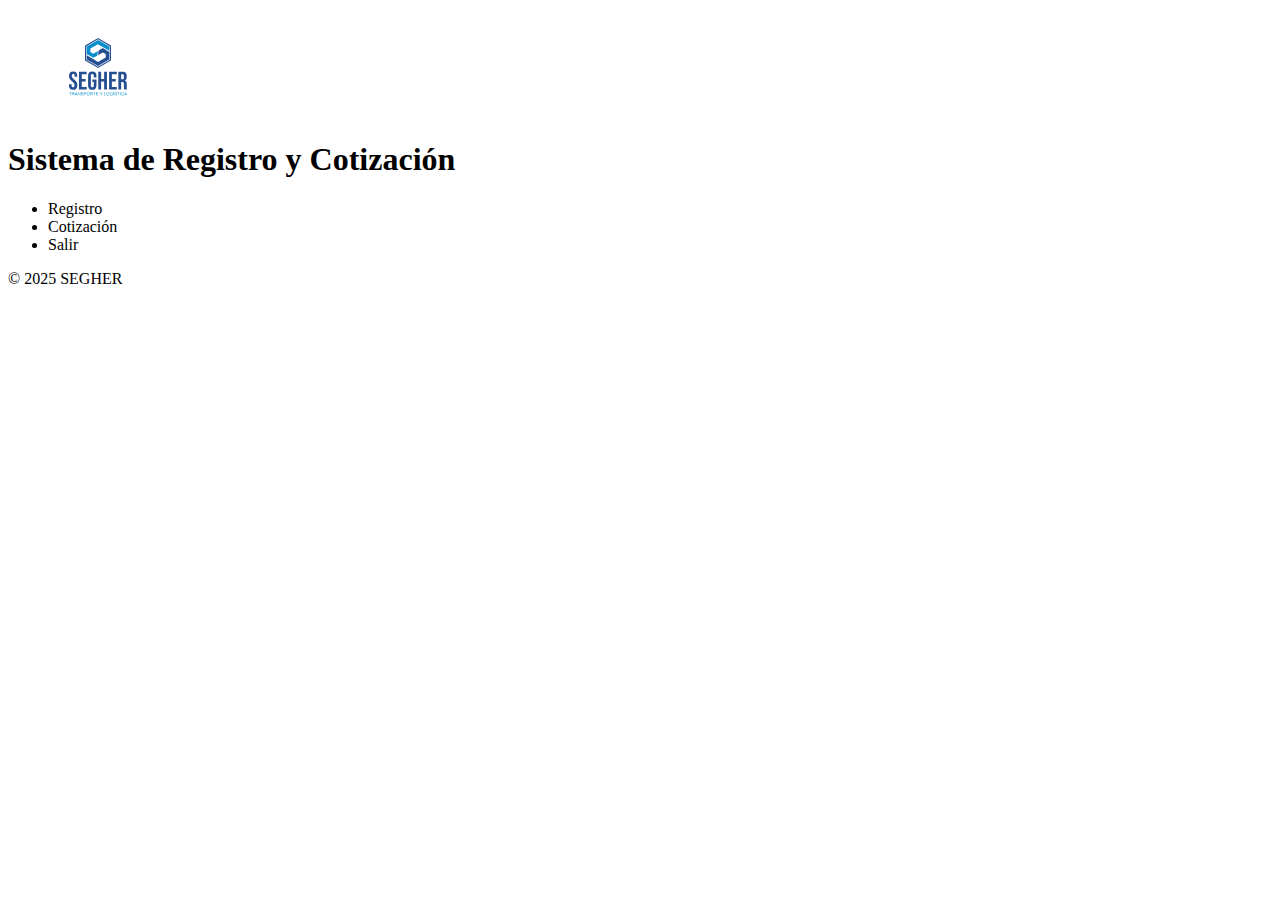
==== buscar.html @ 9f0d08c0 "actualizacion archivos" ====
<!DOCTYPE html>
<html lang="es">
<head>
    <meta charset="UTF-8">
    <meta name="viewport" content="width=device-width, initial-scale=1.0">
    <title>Buscar</title>
</head>
<body>
    <body>
        <header>
            <figure>
                <img src="imagenes/segher-logo.svg" alt="logotipo SEGHER" width="100">
            </figure>
            <h1>Sistema de Registro y Cotización</h1>
            <nav>
                <ul>
                    <li>Registro</li>
                    <li>Cotización</li>
                    <li>Salir</li>
                </ul>
            </nav>
        </header>
    
    <main>

    </main>

    <footer>
        <p>&copy; 2025 SEGHER</p>
    </footer>

</body>
</html>
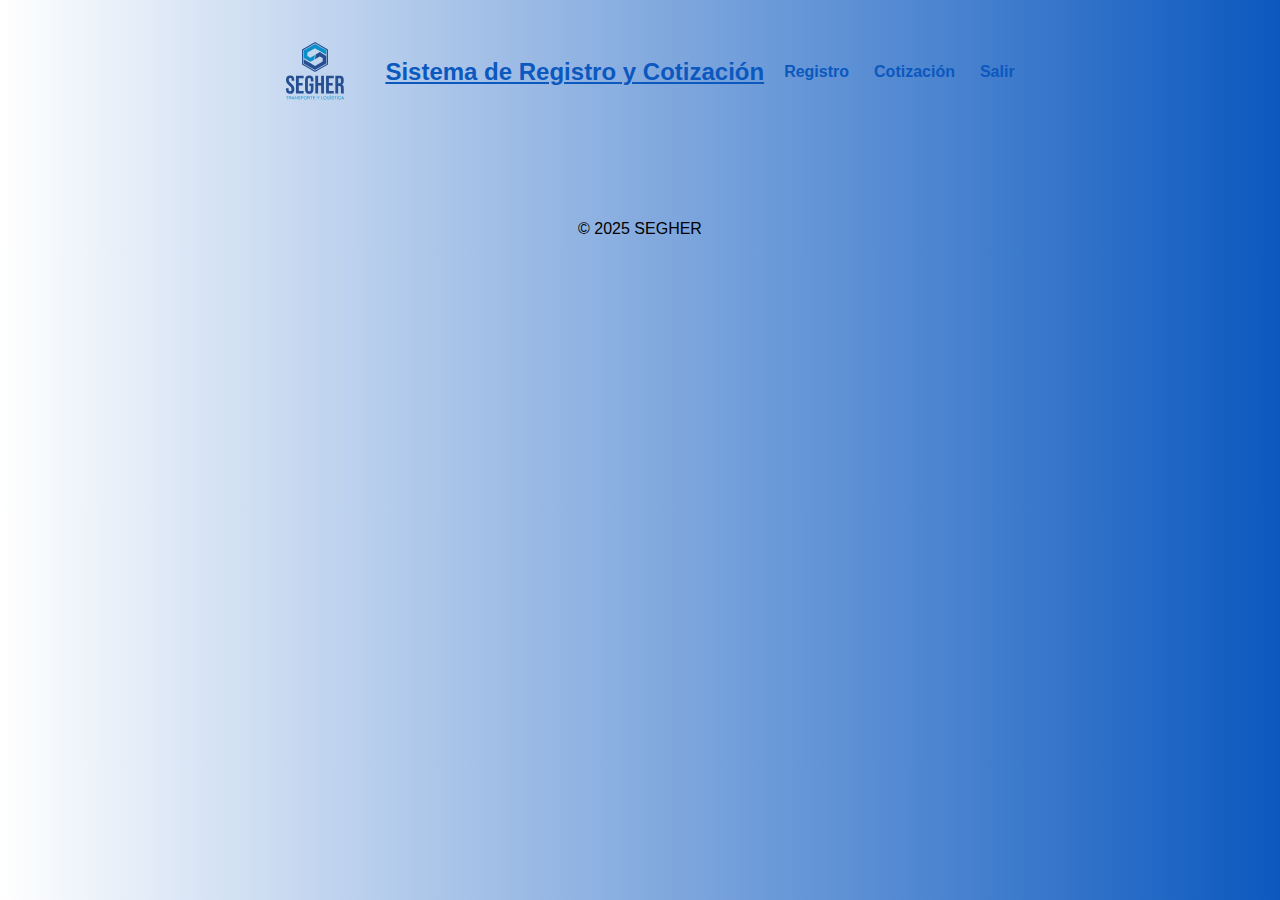
==== commit 809d69b0: "actualizacion de archivos css" ====
--- a/buscar.html
+++ b/buscar.html
@@ -4,6 +4,7 @@
     <meta charset="UTF-8">
     <meta name="viewport" content="width=device-width, initial-scale=1.0">
     <title>Buscar</title>
+    <link rel="stylesheet" href="buscar.css">
 </head>
 <body>
     <body>
--- a/buscar.css
+++ b/buscar.css
@@ -0,0 +1,65 @@
+*{
+    padding: 0;
+    margin: 0;
+    border: 0;
+    box-sizing: border-box;
+}
+
+
+
+
+body {
+    background: linear-gradient(to right, #ffffff, #0b58bf);
+    font-family: Arial, sans-serif;
+    display: flex;
+    flex-direction: column;
+    min-height: 100vh;
+}
+
+
+header{
+    display: flex;
+    justify-content:center;
+    gap: 20px;
+    padding: 20px;
+    align-items: center;
+}
+
+header h1{ 
+    text-decoration: underline;
+    text-align: center;
+    font-size: 24px;
+    color: #0b58bf;
+}
+
+header nav ul {
+    display: flex;
+    gap: 25px;
+    list-style: none;
+}
+  
+header nav li {
+    cursor: pointer;
+    font-weight: bold;
+    color: #0b58bf;
+    transition: color 0.3s ease;
+}
+  
+header nav li:hover {
+    color: #063f8f;
+}
+
+
+
+
+
+
+
+/*FOOTER*/
+footer{
+    height: 170px;
+    display: flex;
+    justify-content: center;
+    align-items: center;
+    text-align: center;
+}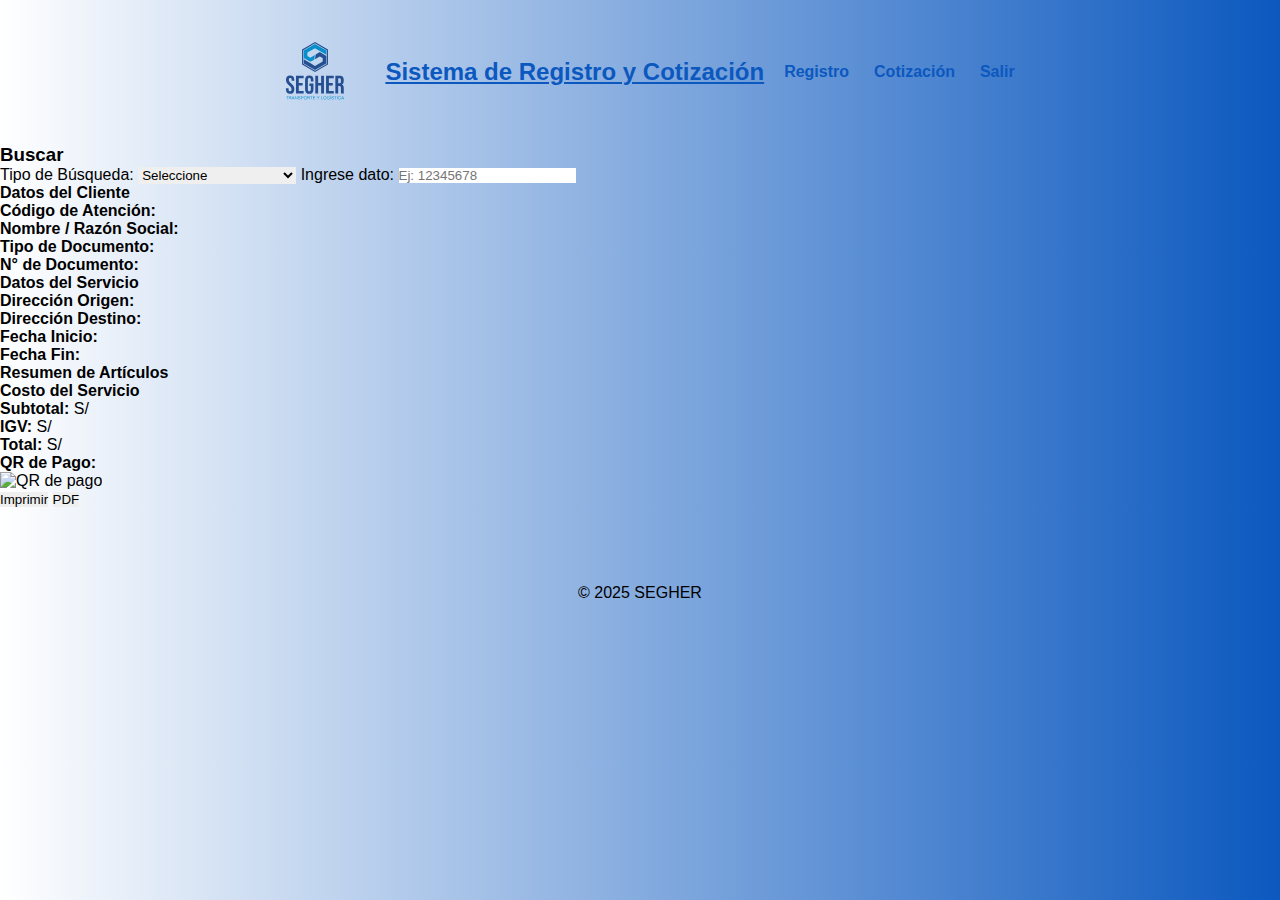
==== commit a60ca6bb: "actualizacion de archivo html buscar" ====
--- a/buscar.html
+++ b/buscar.html
@@ -21,10 +21,79 @@
                 </ul>
             </nav>
         </header>
+
+        <main class="form-container">
+            <section class="buscar">
+              <form id="buscar-form" class="buscar-formulario">
+                <h3>Buscar</h3>
+          
+                <!-- Tipo de búsqueda -->
+                <div class="grupo-busqueda">
+                  <label for="tipo-busqueda">Tipo de Búsqueda:</label>
+                  <select id="tipo-busqueda" name="tipo_busqueda" required>
+                    <option value="">Seleccione</option>
+                    <option value="codigo">Código de Atención</option>
+                    <option value="dni">DNI</option>
+                    <option value="ruc">RUC</option>
+                    <option value="ce">CE</option>
+                    <option value="nombre">Nombre / Razón Social</option>
+                  </select>
+          
+                  <label for="dato-busqueda">Ingrese dato:</label>
+                  <input type="text" id="dato-busqueda" name="dato_busqueda" placeholder="Ej: 12345678" required>
+                </div>
+          
+                <!-- Datos del cliente -->
+                <h4>Datos del Cliente</h4>
+                <div class="datos-cliente">
+                  <p><strong>Código de Atención:</strong> <span id="codigo-cliente"></span></p>
+                  <p><strong>Nombre / Razón Social:</strong> <span id="nombre-cliente"></span></p>
+                  <p><strong>Tipo de Documento:</strong> <span id="tipo-documento"></span></p>
+                  <p><strong>N° de Documento:</strong> <span id="numero-documento"></span></p>
+                </div>
+          
+                <!-- Datos del servicio -->
+                <h4>Datos del Servicio</h4>
+                <div class="datos-servicio">
+                  <p><strong>Dirección Origen:</strong> <span id="direccion-origen"></span></p>
+                  <p><strong>Dirección Destino:</strong> <span id="direccion-destino"></span></p>
+                  <p><strong>Fecha Inicio:</strong> <span id="fecha-inicio"></span></p>
+                  <p><strong>Fecha Fin:</strong> <span id="fecha-fin"></span></p>
+                </div>
+          
+                <!-- Resumen de artículos -->
+                <h4>Resumen de Artículos</h4>
+                <div id="resumen-articulos-busqueda">
+                  <!-- Aquí se listan los artículos seleccionados con cantidades -->
+                </div>
+          
+                <!-- Costo del servicio -->
+                <h4>Costo del Servicio</h4>
+                <div class="costos-servicio">
+                  <p><strong>Subtotal:</strong> S/ <span id="subtotal"></span></p>
+                  <p><strong>IGV:</strong> S/ <span id="igv"></span></p>
+                  <p><strong>Total:</strong> S/ <span id="total"></span></p>
+                </div>
+          
+                <!-- QR de pago -->
+                <div class="qr-pago">
+                  <p><strong>QR de Pago:</strong></p>
+                  <img id="qr-imagen" src="ruta_del_qr.png" alt="QR de pago" width="150">
+                </div>
+          
+                <!-- Botones -->
+                <div class="botones">
+                  <button type="button" onclick="imprimirBusqueda()">Imprimir</button>
+                  <button type="button" onclick="generarPDFBusqueda()">PDF</button>
+                </div>
+              </form>
+            </section>
+          </main>
+              
     
-    <main>
 
-    </main>
+
+
 
     <footer>
         <p>&copy; 2025 SEGHER</p>
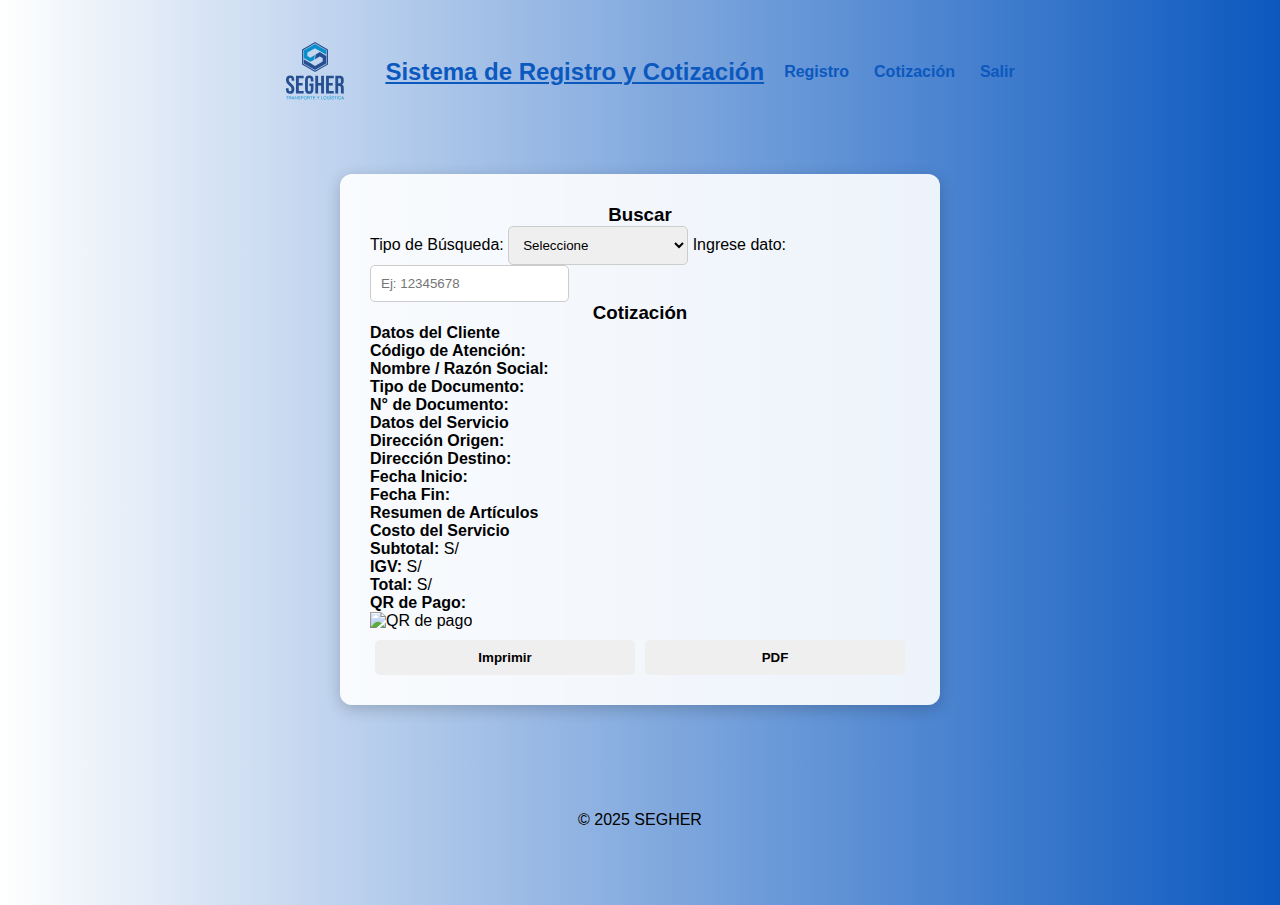
==== commit 10a2ae31: "actualizacion archivo css" ====
--- a/buscar.html
+++ b/buscar.html
@@ -1,12 +1,15 @@
 <!DOCTYPE html>
 <html lang="es">
+
 <head>
     <meta charset="UTF-8">
     <meta name="viewport" content="width=device-width, initial-scale=1.0">
     <title>Buscar</title>
     <link rel="stylesheet" href="buscar.css">
 </head>
+
 <body>
+
     <body>
         <header>
             <figure>
@@ -23,81 +26,84 @@
         </header>
 
         <main class="form-container">
+
             <section class="buscar">
-              <form id="buscar-form" class="buscar-formulario">
-                <h3>Buscar</h3>
-          
-                <!-- Tipo de búsqueda -->
-                <div class="grupo-busqueda">
-                  <label for="tipo-busqueda">Tipo de Búsqueda:</label>
-                  <select id="tipo-busqueda" name="tipo_busqueda" required>
-                    <option value="">Seleccione</option>
-                    <option value="codigo">Código de Atención</option>
-                    <option value="dni">DNI</option>
-                    <option value="ruc">RUC</option>
-                    <option value="ce">CE</option>
-                    <option value="nombre">Nombre / Razón Social</option>
-                  </select>
-          
-                  <label for="dato-busqueda">Ingrese dato:</label>
-                  <input type="text" id="dato-busqueda" name="dato_busqueda" placeholder="Ej: 12345678" required>
-                </div>
-          
-                <!-- Datos del cliente -->
-                <h4>Datos del Cliente</h4>
-                <div class="datos-cliente">
-                  <p><strong>Código de Atención:</strong> <span id="codigo-cliente"></span></p>
-                  <p><strong>Nombre / Razón Social:</strong> <span id="nombre-cliente"></span></p>
-                  <p><strong>Tipo de Documento:</strong> <span id="tipo-documento"></span></p>
-                  <p><strong>N° de Documento:</strong> <span id="numero-documento"></span></p>
-                </div>
-          
-                <!-- Datos del servicio -->
-                <h4>Datos del Servicio</h4>
-                <div class="datos-servicio">
-                  <p><strong>Dirección Origen:</strong> <span id="direccion-origen"></span></p>
-                  <p><strong>Dirección Destino:</strong> <span id="direccion-destino"></span></p>
-                  <p><strong>Fecha Inicio:</strong> <span id="fecha-inicio"></span></p>
-                  <p><strong>Fecha Fin:</strong> <span id="fecha-fin"></span></p>
-                </div>
-          
-                <!-- Resumen de artículos -->
-                <h4>Resumen de Artículos</h4>
-                <div id="resumen-articulos-busqueda">
-                  <!-- Aquí se listan los artículos seleccionados con cantidades -->
-                </div>
-          
-                <!-- Costo del servicio -->
-                <h4>Costo del Servicio</h4>
-                <div class="costos-servicio">
-                  <p><strong>Subtotal:</strong> S/ <span id="subtotal"></span></p>
-                  <p><strong>IGV:</strong> S/ <span id="igv"></span></p>
-                  <p><strong>Total:</strong> S/ <span id="total"></span></p>
-                </div>
-          
-                <!-- QR de pago -->
-                <div class="qr-pago">
-                  <p><strong>QR de Pago:</strong></p>
-                  <img id="qr-imagen" src="ruta_del_qr.png" alt="QR de pago" width="150">
-                </div>
-          
-                <!-- Botones -->
-                <div class="botones">
-                  <button type="button" onclick="imprimirBusqueda()">Imprimir</button>
-                  <button type="button" onclick="generarPDFBusqueda()">PDF</button>
-                </div>
-              </form>
+                <form id="buscar-form" class="buscar-formulario">
+                    <h3>Buscar</h3>
+
+                    <!-- Tipo de búsqueda -->
+                    <div class="grupo-busqueda">
+                        <label for="tipo-busqueda">Tipo de Búsqueda:</label>
+                        <select id="tipo-busqueda" name="tipo_busqueda" required>
+                            <option value="">Seleccione</option>
+                            <option value="codigo">Código de Atención</option>
+                            <option value="dni">DNI</option>
+                            <option value="ruc">RUC</option>
+                            <option value="ce">CE</option>
+                            <option value="nombre">Nombre / Razón Social</option>
+                        </select>
+
+                        <label for="dato-busqueda">Ingrese dato:</label>
+                        <input type="text" id="dato-busqueda" name="dato_busqueda" placeholder="Ej: 12345678" required>
+                    </div>
+
+                        <h3>Cotización</h3>
+                    <!-- Datos del cliente -->
+                    <h4>Datos del Cliente</h4>
+                    <div class="datos-cliente">
+                        <p><strong>Código de Atención:</strong> <span id="codigo-cliente"></span></p>
+                        <p><strong>Nombre / Razón Social:</strong> <span id="nombre-cliente"></span></p>
+                        <p><strong>Tipo de Documento:</strong> <span id="tipo-documento"></span></p>
+                        <p><strong>N° de Documento:</strong> <span id="numero-documento"></span></p>
+                    </div>
+
+                    <!-- Datos del servicio -->
+                    <h4>Datos del Servicio</h4>
+                    <div class="datos-servicio">
+                        <p><strong>Dirección Origen:</strong> <span id="direccion-origen"></span></p>
+                        <p><strong>Dirección Destino:</strong> <span id="direccion-destino"></span></p>
+                        <p><strong>Fecha Inicio:</strong> <span id="fecha-inicio"></span></p>
+                        <p><strong>Fecha Fin:</strong> <span id="fecha-fin"></span></p>
+                    </div>
+
+                    <!-- Resumen de artículos -->
+                    <h4>Resumen de Artículos</h4>
+                    <div id="resumen-articulos-busqueda">
+                        <!-- Aquí se listan los artículos seleccionados con cantidades -->
+                    </div>
+
+                    <!-- Costo del servicio -->
+                    <h4>Costo del Servicio</h4>
+                    <div class="costos-servicio">
+                        <p><strong>Subtotal:</strong> S/ <span id="subtotal"></span></p>
+                        <p><strong>IGV:</strong> S/ <span id="igv"></span></p>
+                        <p><strong>Total:</strong> S/ <span id="total"></span></p>
+                    </div>
+
+                    <!-- QR de pago -->
+                    <div class="qr-pago">
+                        <p><strong>QR de Pago:</strong></p>
+                        <img id="qr-imagen" src="ruta_del_qr.png" alt="QR de pago" width="150">
+                    </div>
+
+                    <!-- Botones -->
+                    <div class="botones">
+                        <button type="button" onclick="imprimirBusqueda()">Imprimir</button>
+                        <button type="button" onclick="generarPDFBusqueda()">PDF</button>
+                    </div>
+                </form>
             </section>
-          </main>
-              
-    
+        </main>
 
 
 
 
-    <footer>
-        <p>&copy; 2025 SEGHER</p>
-    </footer>
 
-</body>
+
+        <footer>
+            <p>&copy; 2025 SEGHER</p>
+        </footer>
+
+    </body>
+
 </html>--- a/buscar.css
+++ b/buscar.css
@@ -1,4 +1,4 @@
-*{
+* {
     padding: 0;
     margin: 0;
     border: 0;
@@ -17,15 +17,15 @@
 }
 
 
-header{
+header {
     display: flex;
-    justify-content:center;
+    justify-content: center;
     gap: 20px;
     padding: 20px;
     align-items: center;
 }
 
-header h1{ 
+header h1 {
     text-decoration: underline;
     text-align: center;
     font-size: 24px;
@@ -37,16 +37,80 @@
     gap: 25px;
     list-style: none;
 }
-  
+
 header nav li {
     cursor: pointer;
     font-weight: bold;
     color: #0b58bf;
     transition: color 0.3s ease;
 }
-  
+
 header nav li:hover {
     color: #063f8f;
+}
+
+/* MAIN */
+main.form-container {
+    width: 100%;
+    max-width: 600px;
+    margin: 30px auto;
+    padding: 30px;
+    background-color: rgba(255, 255, 255, 0.9);
+    box-shadow: 0 4px 16px rgba(0, 0, 0, 0.2);
+    border-radius: 12px;
+}
+
+h3 {
+    text-align: center;
+    color: #000;
+}
+
+
+.clienteform {
+    display: flex;
+    flex-direction: column;
+    gap: 15px;
+}
+
+input,
+select {
+    padding: 10px;
+    border-radius: 5px;
+    border: 1px solid #ccc;
+}
+
+.botones {
+    display: flex;
+    justify-content: space-between;
+    margin-top: 10px;
+}
+
+button {
+    padding: 10px;
+    font-weight: bold;
+    border: none;
+    border-radius: 5px;
+    cursor: pointer;
+    flex: 1;
+    margin: 0 5px;
+    transition: background-color 0.3s ease;
+}
+
+button[type="submit"] {
+    background-color: #0b58bf;
+    color: white;
+}
+
+button[type="submit"]:hover {
+    background-color: #063f8f;
+}
+
+button.limpiar {
+    background-color: #e0e0e0;
+}
+
+button.limpiar:hover {
+    background-color: #c2c2c2;
 }
 
 
@@ -56,7 +120,7 @@
 
 
 /*FOOTER*/
-footer{
+footer {
     height: 170px;
     display: flex;
     justify-content: center;
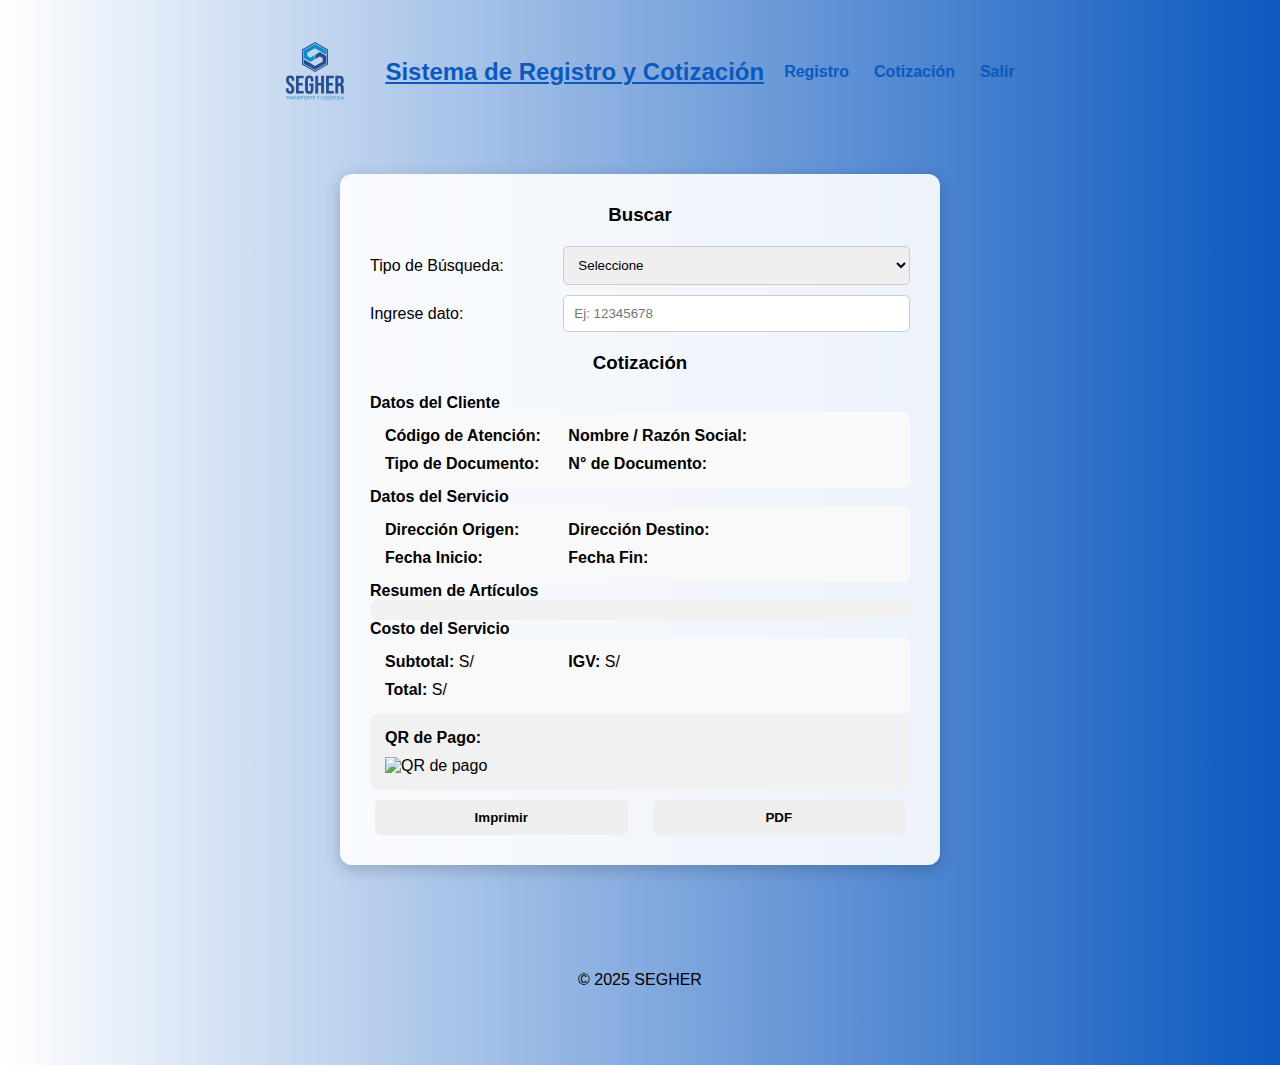
==== commit d538cab1: "actualizacion archivo css js" ====
--- a/buscar.html
+++ b/buscar.html
@@ -48,6 +48,7 @@
                     </div>
 
                         <h3>Cotización</h3>
+                        <div id="seccion-cotizacion">
                     <!-- Datos del cliente -->
                     <h4>Datos del Cliente</h4>
                     <div class="datos-cliente">
@@ -91,6 +92,7 @@
                         <button type="button" onclick="imprimirBusqueda()">Imprimir</button>
                         <button type="button" onclick="generarPDFBusqueda()">PDF</button>
                     </div>
+            </div>
                 </form>
             </section>
         </main>
@@ -104,6 +106,9 @@
             <p>&copy; 2025 SEGHER</p>
         </footer>
 
+        <script src="https://cdnjs.cloudflare.com/ajax/libs/html2pdf.js/0.10.1/html2pdf.bundle.min.js"></script>
+        <script src="buscar.js"></script>
+
     </body>
 
 </html>--- a/buscar.css
+++ b/buscar.css
@@ -115,6 +115,105 @@
 
 
 
+/* === Ajustes para formulario Buscar === */
+.buscar-formulario {
+    display: flex;
+    flex-direction: column;
+    gap: 20px;
+}
+
+.grupo-busqueda {
+    display: grid;
+    grid-template-columns: 1fr 2fr;
+    gap: 10px 20px;
+    align-items: center;
+}
+
+/* Acomoda visualmente los datos del cliente y servicio */
+.datos-cliente,
+.datos-servicio,
+.costos-servicio {
+    display: grid;
+    grid-template-columns: 1fr 2fr;
+    gap: 10px 20px;
+    background-color: #f9f9f9;
+    padding: 15px;
+    border-radius: 8px;
+}
+
+.datos-cliente p,
+.datos-servicio p,
+.costos-servicio p {
+    margin: 0;
+}
+
+/* Ajustes para QR */
+.qr-pago {
+    display: flex;
+    flex-direction: column;
+    align-items: flex-start;
+    gap: 10px;
+    padding: 15px;
+    background-color: #f1f1f1;
+    border-radius: 8px;
+}
+
+/* Botones */
+.buscar-formulario .botones {
+    display: flex;
+    justify-content: center;
+    gap: 15px;
+}
+
+
+/* === Ajustes para formulario Cotización === */
+.grupo-campos {
+    display: grid;
+    grid-template-columns: 1fr 1fr;
+    gap: 15px 20px;
+}
+
+.grupo-campos label {
+    margin-top: 10px;
+}
+
+.cotizacionform textarea,
+.cotizacionform input,
+.cotizacionform select {
+    width: 100%;
+    box-sizing: border-box;
+}
+
+.opciones-extra {
+    display: grid;
+    grid-template-columns: repeat(auto-fit, minmax(150px, 1fr));
+    gap: 10px;
+}
+
+.grupo-costos {
+    display: grid;
+    grid-template-columns: 1fr 1fr;
+    gap: 15px 20px;
+}
+
+#resumen-articulos,
+#resumen-articulos-busqueda {
+    padding: 10px;
+    background-color: #f1f1f1;
+    border-radius: 8px;
+    display: grid;
+    gap: 6px;
+}
+
+.subarticulo-item {
+    display: grid;
+    grid-template-columns: 1fr auto;
+    gap: 10px;
+}
+
+
+
+
 
 
 
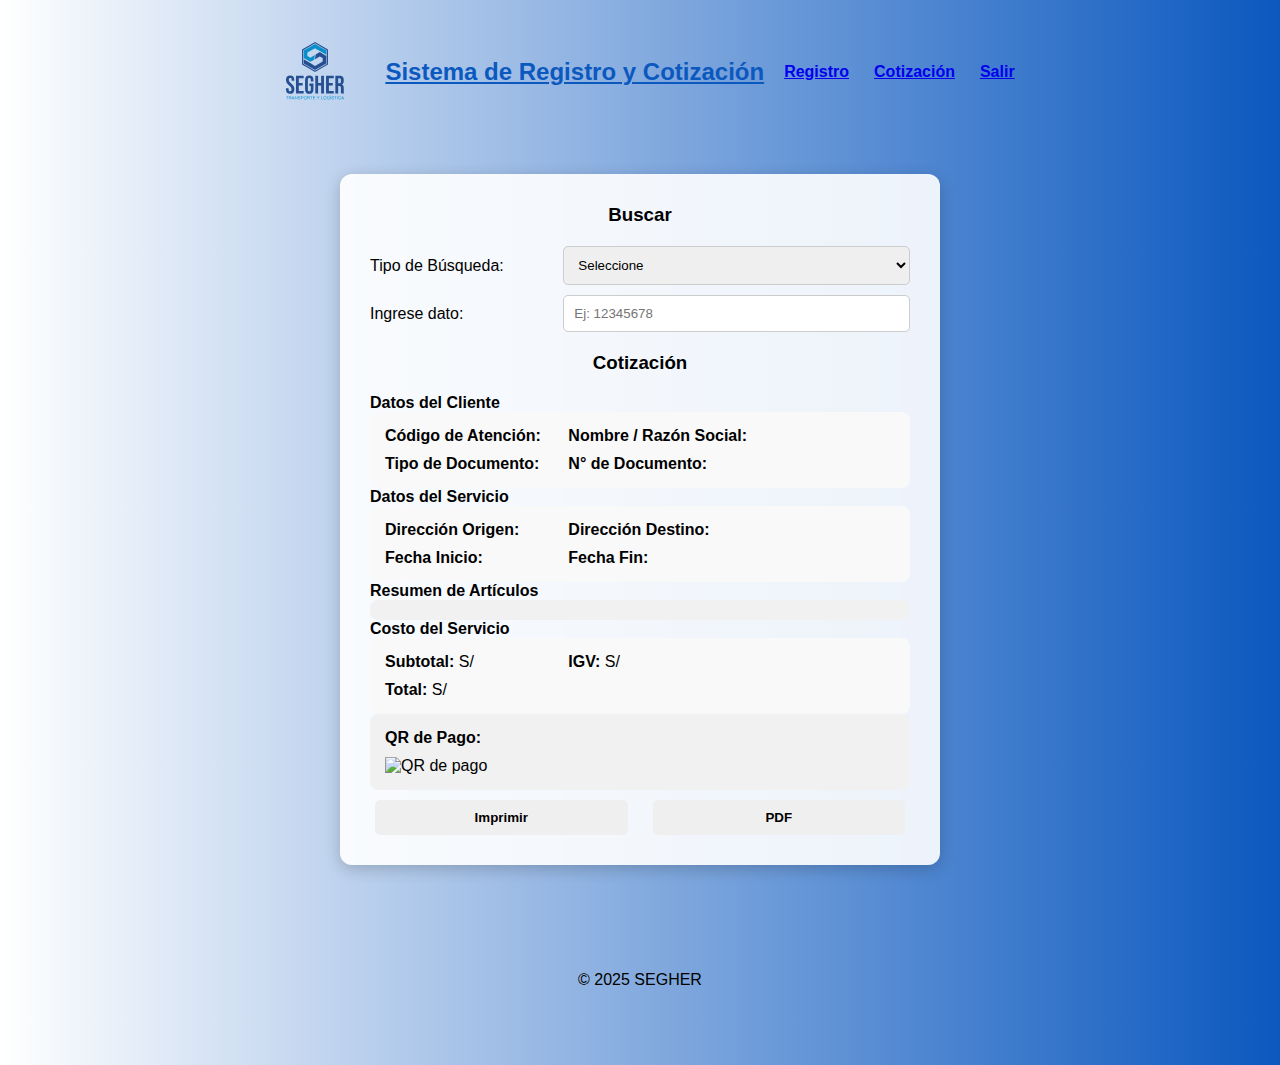
==== commit 57ca1685: "actualizacion archivos js" ====
--- a/buscar.html
+++ b/buscar.html
@@ -18,9 +18,9 @@
             <h1>Sistema de Registro y Cotización</h1>
             <nav>
                 <ul>
-                    <li>Registro</li>
-                    <li>Cotización</li>
-                    <li>Salir</li>
+                    <li><a href="registro.html">Registro</a></li>
+                    <li><a href="cotizacion.html">Cotización</a></li>
+                    <li><a href="#" onclick="cerrarSesion()">Salir</a></li>
                 </ul>
             </nav>
         </header>
@@ -51,6 +51,8 @@
                         <div id="seccion-cotizacion">
                     <!-- Datos del cliente -->
                     <h4>Datos del Cliente</h4>
+
+
                     <div class="datos-cliente">
                         <p><strong>Código de Atención:</strong> <span id="codigo-cliente"></span></p>
                         <p><strong>Nombre / Razón Social:</strong> <span id="nombre-cliente"></span></p>
